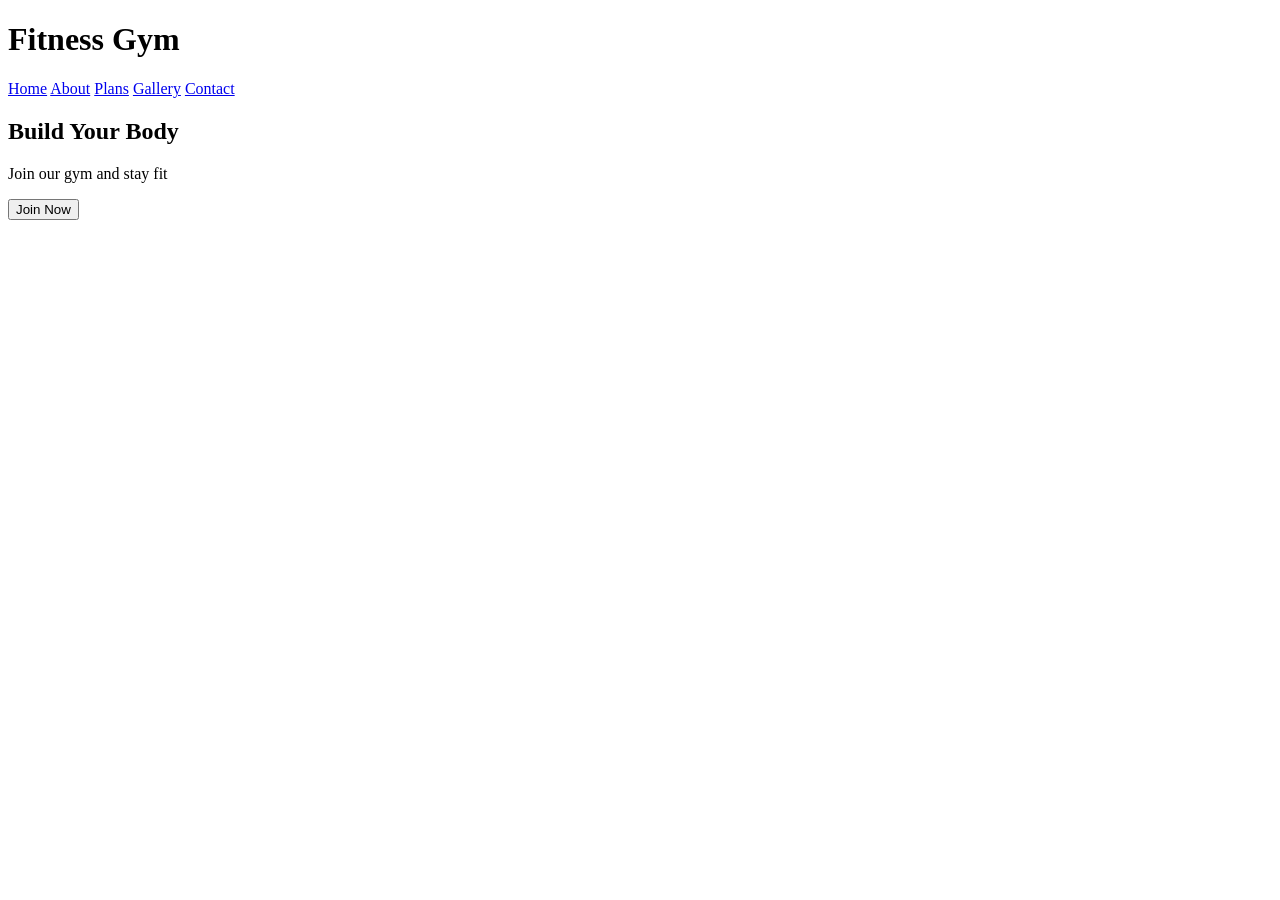
==== index.html @ f48911b3 "Add files via upload" ====
<!DOCTYPE html>
<html>
<head>
<title>Fitness Gym</title>

<link rel="stylesheet" href="css/style.css">

</head>

<body>

<header>
<h1>Fitness Gym</h1>

<nav>
<a href="index.html">Home</a>
<a href="about.html">About</a>
<a href="plans.html">Plans</a>
<a href="gallery.html">Gallery</a>
<a href="contact.html">Contact</a>
</nav>

</header>

<section class="hero">

<h2>Build Your Body</h2>
<p>Join our gym and stay fit</p>

<button>Join Now</button>

</section>

</body>
</html>
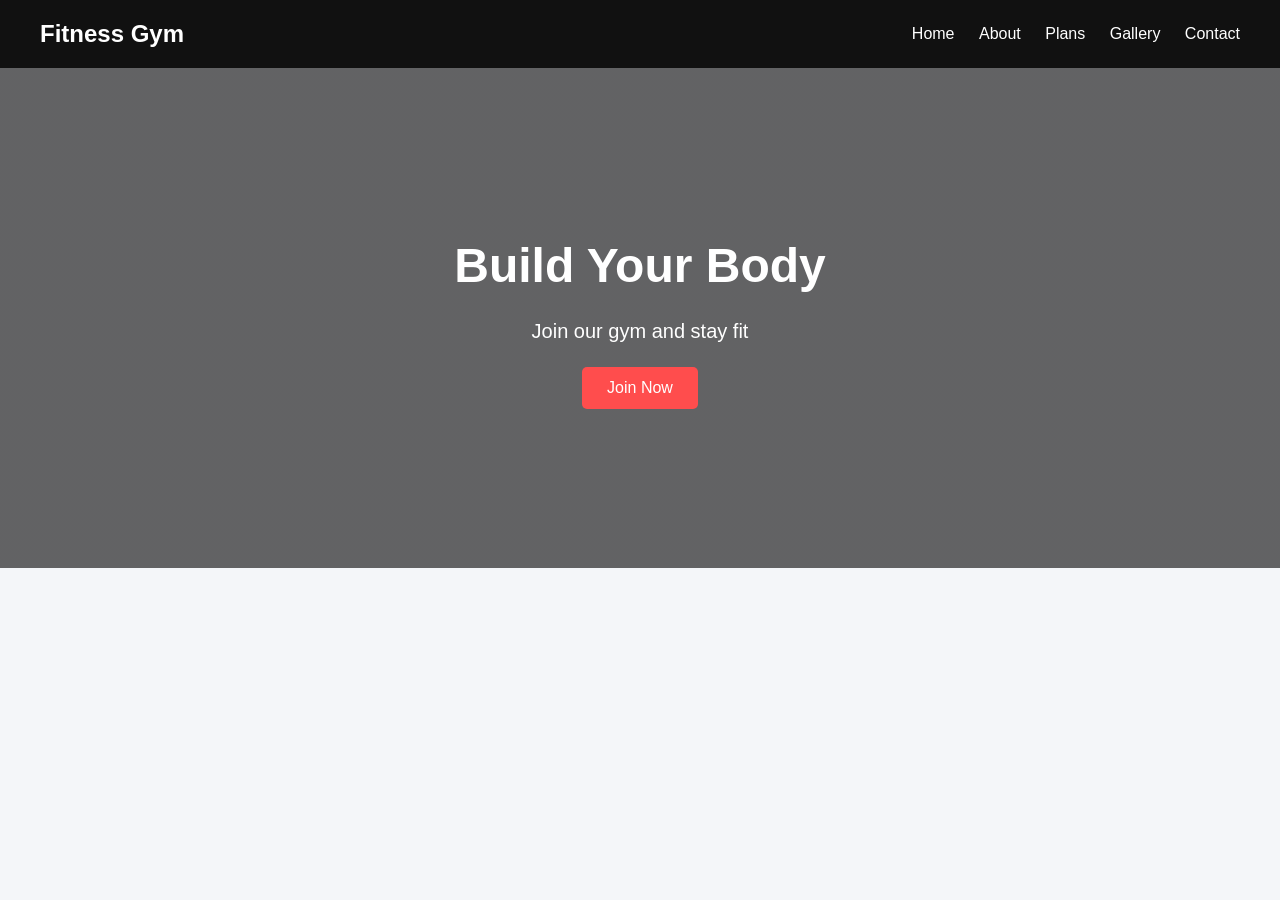
==== commit e14dcb8e: "Update index.html" ====
--- a/index.html
+++ b/index.html
@@ -3,7 +3,7 @@
 <head>
 <title>Fitness Gym</title>
 
-<link rel="stylesheet" href="css/style.css">
+<link rel="stylesheet" href="style.css">
 
 </head>
 
@@ -32,4 +32,5 @@
 </section>
 
 </body>
-</html>+
+</html>
--- a/style.css
+++ b/style.css
@@ -0,0 +1,193 @@
+/* Reset */
+
+*{
+margin:0;
+padding:0;
+box-sizing:border-box;
+font-family:Arial, Helvetica, sans-serif;
+}
+
+/* Body */
+
+body{
+background:#f4f6f9;
+color:#333;
+line-height:1.6;
+}
+
+/* Header */
+
+header{
+background:#111;
+color:white;
+display:flex;
+justify-content:space-between;
+align-items:center;
+padding:15px 40px;
+}
+
+header h1{
+font-size:24px;
+}
+
+/* Navigation */
+
+nav a{
+color:white;
+margin-left:20px;
+text-decoration:none;
+font-size:16px;
+transition:0.3s;
+}
+
+nav a:hover{
+color:#ff4d4d;
+}
+
+/* Hero Section */
+
+.hero{
+height:500px;
+background:linear-gradient(rgba(0,0,0,0.6),rgba(0,0,0,0.6)),
+url("https://images.unsplash.com/photo-1517836357463-d25dfeac3438");
+background-size:cover;
+background-position:center;
+display:flex;
+flex-direction:column;
+justify-content:center;
+align-items:center;
+text-align:center;
+color:white;
+}
+
+.hero h2{
+font-size:48px;
+margin-bottom:10px;
+}
+
+.hero p{
+font-size:20px;
+margin-bottom:20px;
+}
+
+.hero button{
+padding:12px 25px;
+background:#ff4d4d;
+border:none;
+color:white;
+font-size:16px;
+cursor:pointer;
+border-radius:5px;
+transition:0.3s;
+}
+
+.hero button:hover{
+background:#e60000;
+}
+
+/* Sections */
+
+section{
+padding:60px 40px;
+text-align:center;
+}
+
+section h2{
+font-size:32px;
+margin-bottom:20px;
+}
+
+/* Membership Table */
+
+table{
+width:60%;
+margin:auto;
+border-collapse:collapse;
+box-shadow:0 3px 10px rgba(0,0,0,0.1);
+}
+
+table th{
+background:#111;
+color:white;
+padding:15px;
+}
+
+table td{
+padding:12px;
+border:1px solid #ddd;
+}
+
+/* Form */
+
+form{
+max-width:400px;
+margin:auto;
+display:flex;
+flex-direction:column;
+}
+
+input,textarea{
+padding:12px;
+margin:8px 0;
+border:1px solid #ccc;
+border-radius:4px;
+font-size:14px;
+}
+
+textarea{
+resize:none;
+height:120px;
+}
+
+button{
+background:#ff4d4d;
+color:white;
+padding:12px;
+border:none;
+border-radius:5px;
+font-size:16px;
+cursor:pointer;
+}
+
+button:hover{
+background:#e60000;
+}
+
+/* Message */
+
+#msg{
+margin-top:10px;
+color:green;
+font-weight:bold;
+}
+
+/* Footer */
+
+footer{
+background:#111;
+color:white;
+text-align:center;
+padding:20px;
+margin-top:40px;
+}
+
+/* Responsive */
+
+@media(max-width:768px){
+
+header{
+flex-direction:column;
+}
+
+nav{
+margin-top:10px;
+}
+
+.hero h2{
+font-size:32px;
+}
+
+table{
+width:90%;
+}
+}
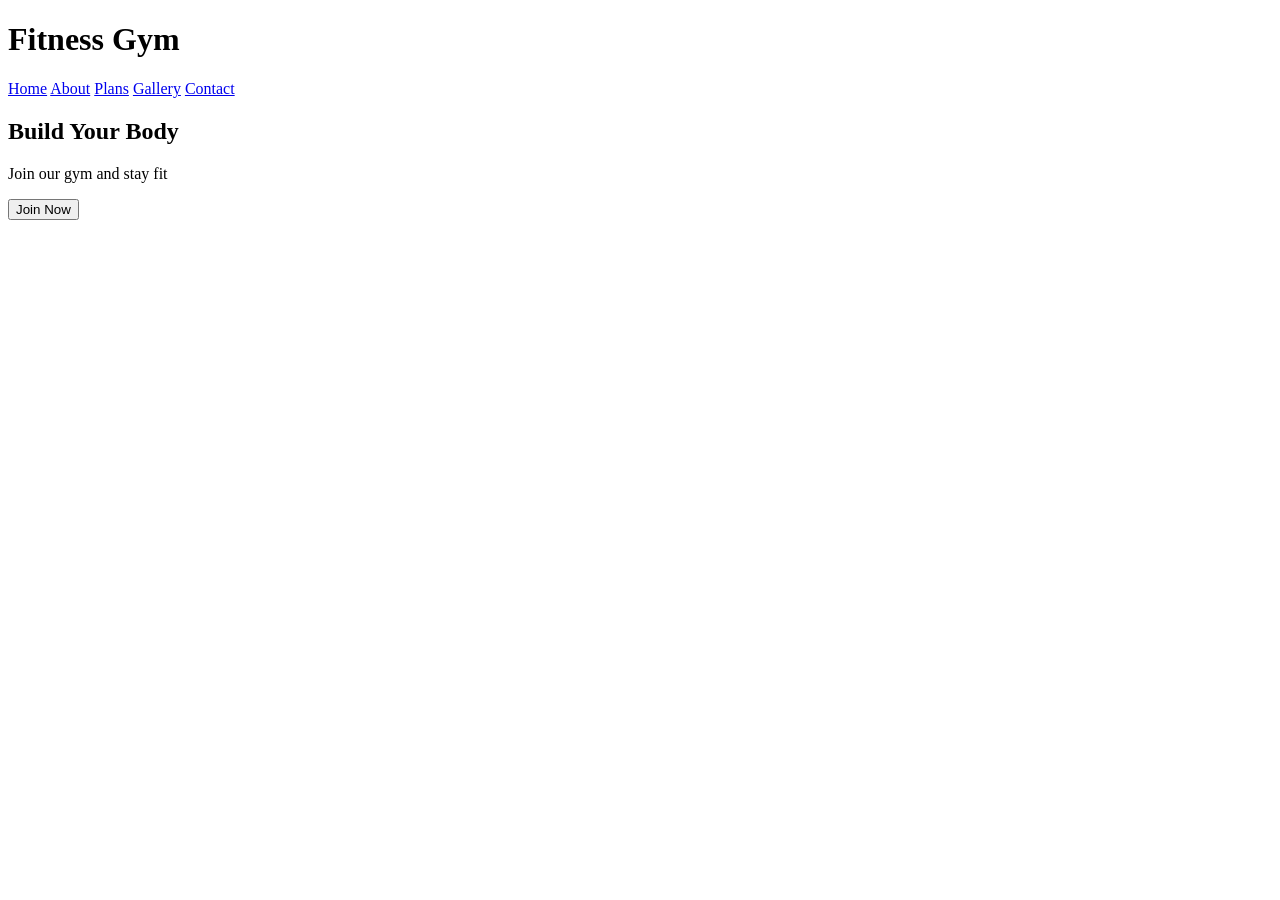
==== commit 2fd4f692: "seo add" ====
--- a/index.html
+++ b/index.html
@@ -1,12 +1,24 @@
 <!DOCTYPE html>
 <html>
 <head>
-<title>Fitness Gym</title>
+    <meta charset="UTF-8">
+    <meta name="viewport" content="width=device-width, initial-scale=1.0">
+    <title>Fitness Gym | Best Gym for Bodybuilding & Fitness</title>
+    
+    <meta name="description" content="Join Fitness Gym for world-class equipment, expert trainers, and personalized fitness plans. Start your bodybuilding journey with us today!">
+    <meta name="keywords" content="Gym, Fitness, Bodybuilding, Weight Loss, Gym in Gujarat, Fitness Trainer">
+    <meta name="author" content="Fitness Gym">
+    
+    <link rel="stylesheet" href="css/style.css">
 
-<link rel="stylesheet" href="style.css">
-
+    <script async src="https://www.googletagmanager.com/gtag/js?id=G-C3KHQSGGYC"></script>
+    <script>
+      window.dataLayer = window.dataLayer || [];
+      function gtag(){dataLayer.push(arguments);}
+      gtag('js', new Date());
+      gtag('config', 'G-C3KHQSGGYC');
+    </script>
 </head>
-
 <body>
 
 <header>
